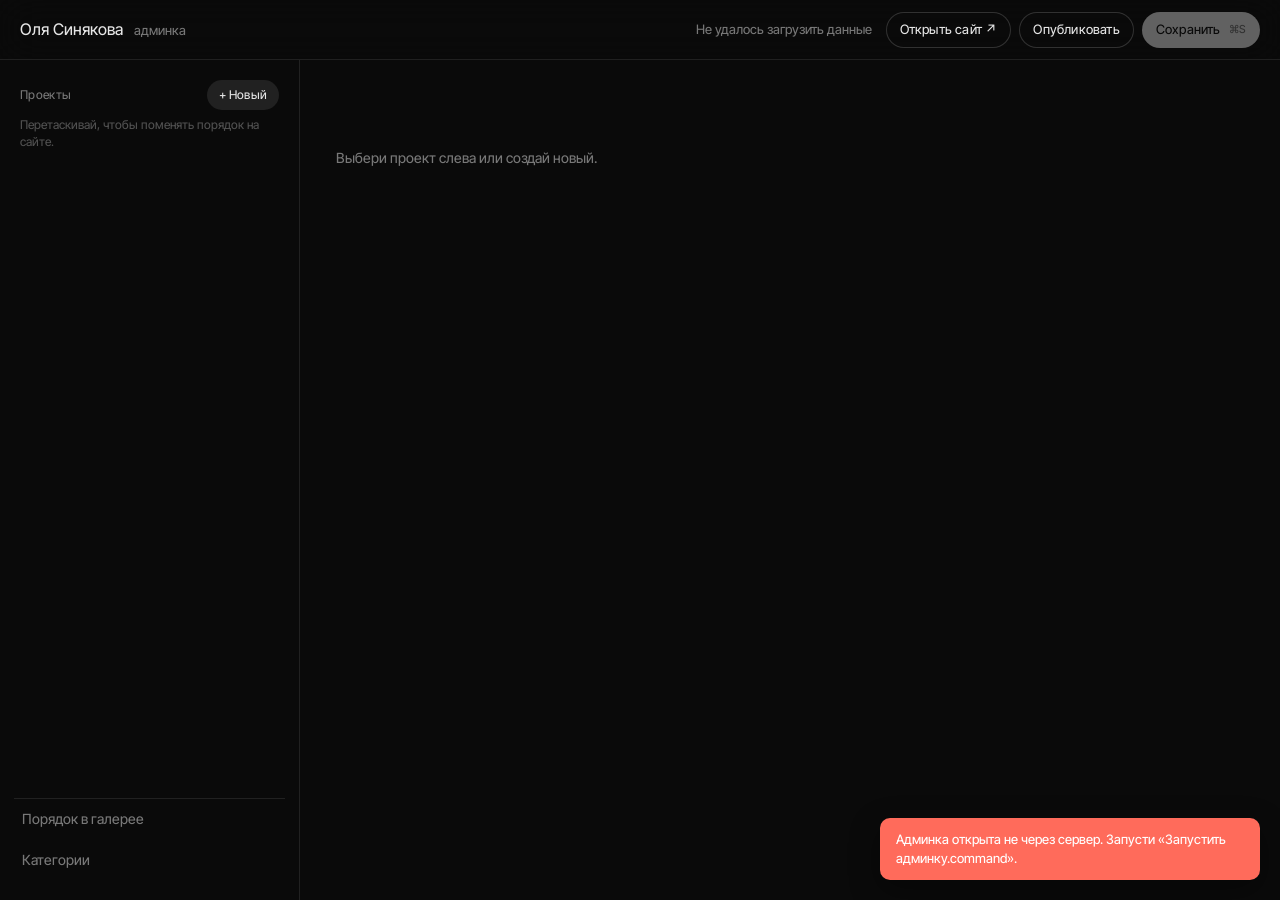
==== admin/index.html @ 0823e79b "Новое портфолио: галерея, кейсы, первый экран, админка Co-Authored-By: Claude Opus 5.5 <noreply@anth" ====
<!DOCTYPE html>
<html lang="ru">
<head>
  <meta charset="utf-8">
  <meta name="robots" content="noindex, nofollow">
  <meta name="viewport" content="width=device-width, initial-scale=1">
  <title>Админка — Оля Синякова</title>
  <link rel="stylesheet" href="admin.css">
</head>
<body>
  <header class="topbar">
    <div class="topbar-left">
      <span class="brand">Оля Синякова</span>
      <span class="brand-sub">админка</span>
    </div>
    <div class="topbar-right">
      <span class="save-state" data-save-state>Загрузка…</span>
      <a class="btn btn-ghost" href="/" target="_blank" rel="noopener">Открыть сайт ↗</a>
      <button class="btn btn-ghost" type="button" data-action="publish">Опубликовать</button>
      <button class="btn btn-primary" type="button" data-action="save" disabled>Сохранить <kbd>⌘S</kbd></button>
    </div>
  </header>

  <div class="layout">
    <aside class="sidebar">
      <div class="sidebar-head">
        <p class="label">Проекты</p>
        <button class="btn btn-small" type="button" data-action="new-project">+ Новый</button>
      </div>
      <p class="hint">Перетаскивай, чтобы поменять порядок на сайте.</p>
      <ul class="project-list" data-project-list></ul>
      <button class="sidebar-link sidebar-link--first" type="button" data-action="gallery-order">Порядок в галерее</button>
      <button class="sidebar-link" type="button" data-action="categories">Категории</button>
    </aside>

    <main class="editor" data-editor>
      <div class="empty">Выбери проект слева или создай новый.</div>
    </main>
  </div>

  <div class="toasts" data-toasts aria-live="polite"></div>
  <script src="admin.js"></script>
</body>
</html>
---- admin/admin.css ----
@font-face { font-family: "Inter Tight"; src: url("../assets/fonts/InterTight-Variable.ttf") format("truetype"); font-weight: 100 900; font-display: swap; }
:root {
  --bg: #0a0a0a; --panel: #121212; --panel-2: #181818; --line: rgba(229,229,229,.1); --line-2: rgba(229,229,229,.18);
  --text: #e5e5e5; --muted: rgba(229,229,229,.5); --faint: rgba(229,229,229,.32);
  --accent: #e5e5e5; --danger: #ff6b5b; --ok: #7ad08f;
  --r: 10px;
}
* { box-sizing: border-box; }
html, body { height: 100%; }
body { margin: 0; background: var(--bg); color: var(--text); font: 450 14px/1.45 "Inter Tight", system-ui, sans-serif; -webkit-font-smoothing: antialiased; }
button, input, textarea, select { font: inherit; color: inherit; }
a { color: inherit; }
:focus-visible { outline: 1px solid var(--text); outline-offset: 2px; }

/* Шапка */
.topbar { position: sticky; top: 0; z-index: 10; display: flex; justify-content: space-between; align-items: center; gap: 16px; height: 60px; padding: 0 20px; border-bottom: 1px solid var(--line); background: rgba(10,10,10,.9); backdrop-filter: blur(20px); }
.brand { font-size: 16px; }
.brand-sub { margin-left: 8px; color: var(--muted); font-size: 13px; }
.topbar-right { display: flex; align-items: center; gap: 8px; }
.save-state { color: var(--muted); font-size: 13px; margin-right: 6px; }
.save-state.is-dirty { color: #ffd27a; }
.save-state.is-error { color: var(--danger); }

.btn { display: inline-flex; align-items: center; gap: 8px; min-height: 36px; padding: 8px 14px; border: 0; border-radius: 70px; background: rgba(229,229,229,.1); cursor: pointer; text-decoration: none; font-size: 13px; letter-spacing: .2px; white-space: nowrap; transition: background-color .2s, opacity .2s; }
.btn:hover { background: rgba(229,229,229,.2); }
.btn:disabled { opacity: .4; cursor: default; }
.btn-primary { background: var(--text); color: var(--bg); }
.btn-primary:hover:not(:disabled) { background: #fff; }
.btn-ghost { background: transparent; box-shadow: inset 0 0 0 1px var(--line-2); }
.btn-small { min-height: 30px; padding: 5px 12px; font-size: 12px; }
.btn-danger { color: var(--danger); background: transparent; box-shadow: inset 0 0 0 1px rgba(255,107,91,.35); }
.btn-danger:hover { background: rgba(255,107,91,.12); }
kbd { font: inherit; font-size: 11px; opacity: .55; }

.layout { display: grid; grid-template-columns: 300px 1fr; min-height: calc(100vh - 60px); }

/* Список проектов */
.sidebar { position: sticky; top: 60px; height: calc(100vh - 60px); overflow-y: auto; padding: 20px 14px; border-right: 1px solid var(--line); display: flex; flex-direction: column; }
.sidebar-head { display: flex; justify-content: space-between; align-items: center; padding: 0 6px; }
.label { margin: 0; font-size: 12px; letter-spacing: .3px; color: var(--muted); }
.hint { margin: 6px 6px 14px; font-size: 12px; color: var(--faint); }
.project-list { list-style: none; margin: 0; padding: 0; display: flex; flex-direction: column; gap: 2px; flex: 1; }
.project-item { display: flex; align-items: center; gap: 10px; padding: 8px; border-radius: 8px; cursor: pointer; user-select: none; transition: background-color .15s; }
.project-item:hover { background: rgba(229,229,229,.06); }
.project-item.is-active { background: rgba(229,229,229,.12); }
.project-item.is-hidden .pi-title { color: var(--faint); }
.project-item.drag-over { box-shadow: inset 0 2px 0 var(--text); }
.project-item.dragging { opacity: .4; }
.pi-thumb { width: 40px; height: 40px; flex-shrink: 0; border-radius: 6px; object-fit: cover; background: var(--panel-2); }
.pi-text { min-width: 0; display: flex; flex-direction: column; }
.pi-title { white-space: nowrap; overflow: hidden; text-overflow: ellipsis; }
.pi-meta { font-size: 12px; color: var(--muted); }
.sidebar-link { padding: 10px 8px; border: 0; background: none; text-align: left; color: var(--muted); cursor: pointer; }
.sidebar-link:hover { color: var(--text); }

/* Редактор */
.editor { padding: 28px 36px 120px; max-width: 1100px; }
.empty { color: var(--muted); padding: 60px 0; }
.ed-head { display: flex; justify-content: space-between; align-items: flex-start; gap: 20px; margin-bottom: 22px; }
.ed-title { margin: 0; font-weight: 450; font-size: 32px; line-height: 1.1; letter-spacing: -1px; }
.ed-actions { display: flex; gap: 8px; flex-shrink: 0; }
.tabs { display: flex; gap: 4px; margin-bottom: 28px; border-bottom: 1px solid var(--line); }
.tab { padding: 10px 14px; border: 0; background: none; color: var(--muted); cursor: pointer; border-bottom: 1px solid transparent; margin-bottom: -1px; }
.tab:hover { color: var(--text); }
.tab[aria-selected="true"] { color: var(--text); border-color: var(--text); }
.tab .count { margin-left: 6px; font-size: 12px; color: var(--faint); }

.form { display: grid; grid-template-columns: repeat(2, minmax(0, 1fr)); gap: 20px 24px; }
.field { display: flex; flex-direction: column; gap: 8px; }
.field--full { grid-column: 1 / -1; }
.field > span { font-size: 12px; color: var(--muted); letter-spacing: .2px; }
.field small { color: var(--faint); font-size: 12px; }
.input, .textarea, .select { width: 100%; padding: 11px 13px; border: 1px solid var(--line-2); border-radius: 8px; background: var(--panel); transition: border-color .15s; }
.input:hover, .textarea:hover { border-color: rgba(229,229,229,.3); }
.input:focus, .textarea:focus, .select:focus { outline: none; border-color: var(--text); }
.textarea { min-height: 110px; resize: vertical; line-height: 1.5; }
.textarea--tall { min-height: 180px; }
.chips { display: flex; flex-wrap: wrap; gap: 6px; }
.chip { padding: 7px 13px; border: 1px solid var(--line-2); border-radius: 70px; background: none; cursor: pointer; font-size: 13px; color: var(--muted); }
.chip[aria-pressed="true"] { background: var(--text); color: var(--bg); border-color: var(--text); }
.switch { display: inline-flex; align-items: center; gap: 10px; cursor: pointer; user-select: none; }
.switch input { appearance: none; width: 36px; height: 20px; border-radius: 20px; background: rgba(229,229,229,.2); position: relative; cursor: pointer; transition: background-color .2s; margin: 0; }
.switch input::after { content: ""; position: absolute; top: 2px; left: 2px; width: 16px; height: 16px; border-radius: 50%; background: var(--text); transition: transform .2s; }
.switch input:checked { background: var(--ok); }
.switch input:checked::after { transform: translateX(16px); background: var(--bg); }
.color-row { display: flex; align-items: center; gap: 10px; }
.color-row input[type=color] { width: 44px; height: 40px; padding: 0; border: 1px solid var(--line-2); border-radius: 8px; background: none; cursor: pointer; }

/* Медиа */
.dropzone { display: flex; flex-direction: column; align-items: center; justify-content: center; gap: 6px; padding: 34px 20px; margin-bottom: 22px; border: 1px dashed var(--line-2); border-radius: var(--r); text-align: center; color: var(--muted); cursor: pointer; transition: border-color .15s, background-color .15s; }
.dropzone:hover, .dropzone.is-over { border-color: var(--text); background: rgba(229,229,229,.04); color: var(--text); }
.dropzone strong { font-weight: 450; color: var(--text); font-size: 15px; }
.dropzone small { font-size: 12px; color: var(--faint); }
.uploads { display: flex; flex-direction: column; gap: 6px; margin: -10px 0 20px; }
.upload-row { display: flex; justify-content: space-between; gap: 10px; padding: 8px 12px; border-radius: 8px; background: var(--panel); font-size: 13px; }
.upload-row .st { color: var(--muted); }
.upload-row.is-error .st { color: var(--danger); }
.upload-row.is-done .st { color: var(--ok); }

.media-grid { display: grid; grid-template-columns: repeat(auto-fill, minmax(170px, 1fr)); gap: 14px; }
.media-card { position: relative; display: flex; flex-direction: column; border: 1px solid var(--line); border-radius: var(--r); overflow: hidden; background: var(--panel); }
.media-card.dragging { opacity: .4; }
.media-card.drag-over { outline: 2px solid var(--text); }
.media-thumb { position: relative; aspect-ratio: 4 / 3; background: #1c1c1c; cursor: grab; }
.media-thumb img { width: 100%; height: 100%; object-fit: contain; display: block; }
.badge { position: absolute; top: 8px; left: 8px; padding: 3px 8px; border-radius: 70px; background: rgba(10,10,10,.7); font-size: 11px; }
.badge--cover { left: auto; right: 8px; background: var(--text); color: var(--bg); }
.media-ctrl { display: flex; flex-direction: column; gap: 8px; padding: 10px; font-size: 12px; }
.media-ctrl .row { display: flex; justify-content: space-between; align-items: center; gap: 6px; }
.icon-btn { padding: 4px 8px; border: 0; border-radius: 6px; background: rgba(229,229,229,.08); cursor: pointer; font-size: 12px; }
.icon-btn:hover { background: rgba(229,229,229,.18); }
.icon-btn--danger:hover { background: rgba(255,107,91,.2); color: var(--danger); }
.dim { color: var(--faint); }

/* Кейс */
.case-top { display: grid; grid-template-columns: repeat(2, minmax(0, 1fr)); gap: 20px 24px; margin-bottom: 30px; }
.cover-picker { display: flex; gap: 8px; flex-wrap: wrap; }
.pick { position: relative; width: 72px; height: 72px; padding: 0; border: 1px solid var(--line-2); border-radius: 8px; overflow: hidden; background: #1c1c1c; cursor: pointer; opacity: .55; transition: opacity .15s, border-color .15s; }
.pick img { width: 100%; height: 100%; object-fit: cover; display: block; }
.pick:hover { opacity: .85; }
.pick[aria-pressed="true"] { opacity: 1; border-color: var(--text); box-shadow: 0 0 0 1px var(--text); }
.pick .num { position: absolute; top: 4px; right: 4px; min-width: 18px; height: 18px; padding: 0 5px; border-radius: 9px; background: var(--text); color: var(--bg); font-size: 11px; line-height: 18px; text-align: center; }
.blocks { display: flex; flex-direction: column; gap: 12px; }
.block { border: 1px solid var(--line); border-radius: var(--r); background: var(--panel); }
.block-head { display: flex; justify-content: space-between; align-items: center; padding: 10px 14px; border-bottom: 1px solid var(--line); }
.block-type { font-size: 12px; color: var(--muted); }
.block-tools { display: flex; gap: 4px; }
.block-body { display: flex; flex-direction: column; gap: 14px; padding: 14px; }
.block-add { display: flex; gap: 8px; margin-top: 16px; }
.seg { display: inline-flex; border: 1px solid var(--line-2); border-radius: 70px; overflow: hidden; }
.seg button { padding: 6px 12px; border: 0; background: none; cursor: pointer; font-size: 12px; color: var(--muted); }
.seg button[aria-pressed="true"] { background: var(--text); color: var(--bg); }
.section-title { margin: 34px 0 14px; font-size: 18px; font-weight: 450; letter-spacing: -.3px; }
.notice { padding: 14px 16px; border-radius: var(--r); background: var(--panel); color: var(--muted); }

/* Модалка категорий */
.modal-bg { position: fixed; inset: 0; z-index: 50; display: flex; align-items: center; justify-content: center; background: rgba(0,0,0,.6); backdrop-filter: blur(6px); }
.modal { width: min(520px, 92vw); max-height: 86vh; overflow: auto; padding: 24px; border: 1px solid var(--line); border-radius: 14px; background: var(--panel); }
.modal h2 { margin: 0 0 6px; font-weight: 450; font-size: 22px; letter-spacing: -.5px; }
.cat-row { display: flex; gap: 8px; align-items: center; margin-top: 10px; }
.cat-row .input { flex: 1; }

/* Уведомления */
.toasts { position: fixed; right: 20px; bottom: 20px; z-index: 60; display: flex; flex-direction: column; gap: 8px; }
.toast { max-width: 380px; padding: 12px 16px; border-radius: 10px; background: var(--text); color: var(--bg); font-size: 13px; box-shadow: 0 10px 30px rgba(0,0,0,.4); animation: tin .2s ease; }
.toast.is-error { background: var(--danger); color: #fff; }
@keyframes tin { from { opacity: 0; transform: translateY(6px); } }

@media (max-width: 860px) {
  .layout { grid-template-columns: 1fr; }
  .sidebar { position: static; height: auto; border-right: 0; border-bottom: 1px solid var(--line); }
  .editor { padding: 20px 16px 100px; }
  .form, .case-top { grid-template-columns: 1fr; }
  .topbar { height: auto; flex-wrap: wrap; padding: 10px 16px; }
  .save-state { display: none; }
}

.sidebar-link--first { margin-top: 16px; border-top: 1px solid var(--line); }
.sidebar-link.is-active { color: var(--text); }

/* Порядок в галерее */
.go-bar { display: flex; flex-wrap: wrap; justify-content: space-between; align-items: center; gap: 12px; margin-bottom: 18px; }
.go-masonry { display: flex; align-items: flex-start; gap: 12px; }
.go-col { flex: 1 1 0; min-width: 0; display: flex; flex-direction: column; gap: 12px; }
.go-card { position: relative; cursor: grab; border-radius: 4px; overflow: hidden; background: #1c1c1c; transition: opacity .15s, outline-color .15s; outline: 2px solid transparent; outline-offset: 2px; }
.go-card:active { cursor: grabbing; }
.go-card img { display: block; width: 100%; height: 100%; object-fit: cover; pointer-events: none; }
.go-card.dragging { opacity: .3; }
.go-card.drop-before { outline-color: var(--text); }
.go-num { position: absolute; top: 6px; left: 6px; min-width: 22px; height: 22px; padding: 0 6px; border-radius: 11px; background: rgba(10,10,10,.75); font-size: 11px; line-height: 22px; text-align: center; }
.go-name { position: absolute; left: 0; right: 0; bottom: 0; padding: 18px 8px 6px; background: linear-gradient(transparent, rgba(0,0,0,.75)); font-size: 11px; opacity: 0; transition: opacity .15s; white-space: nowrap; overflow: hidden; text-overflow: ellipsis; }
.go-card:hover .go-name { opacity: 1; }
.go-tools { position: absolute; top: 6px; right: 6px; display: flex; gap: 4px; opacity: 0; transition: opacity .15s; }
.go-card:hover .go-tools, .go-card:focus-within .go-tools { opacity: 1; }
.go-tools button { width: 26px; height: 26px; padding: 0; border: 0; border-radius: 50%; background: rgba(10,10,10,.75); cursor: pointer; font-size: 12px; }
.go-tools button:hover { background: var(--text); color: var(--bg); }
.go-badge { margin-left: 8px; font-size: 12px; color: #ffd27a; }
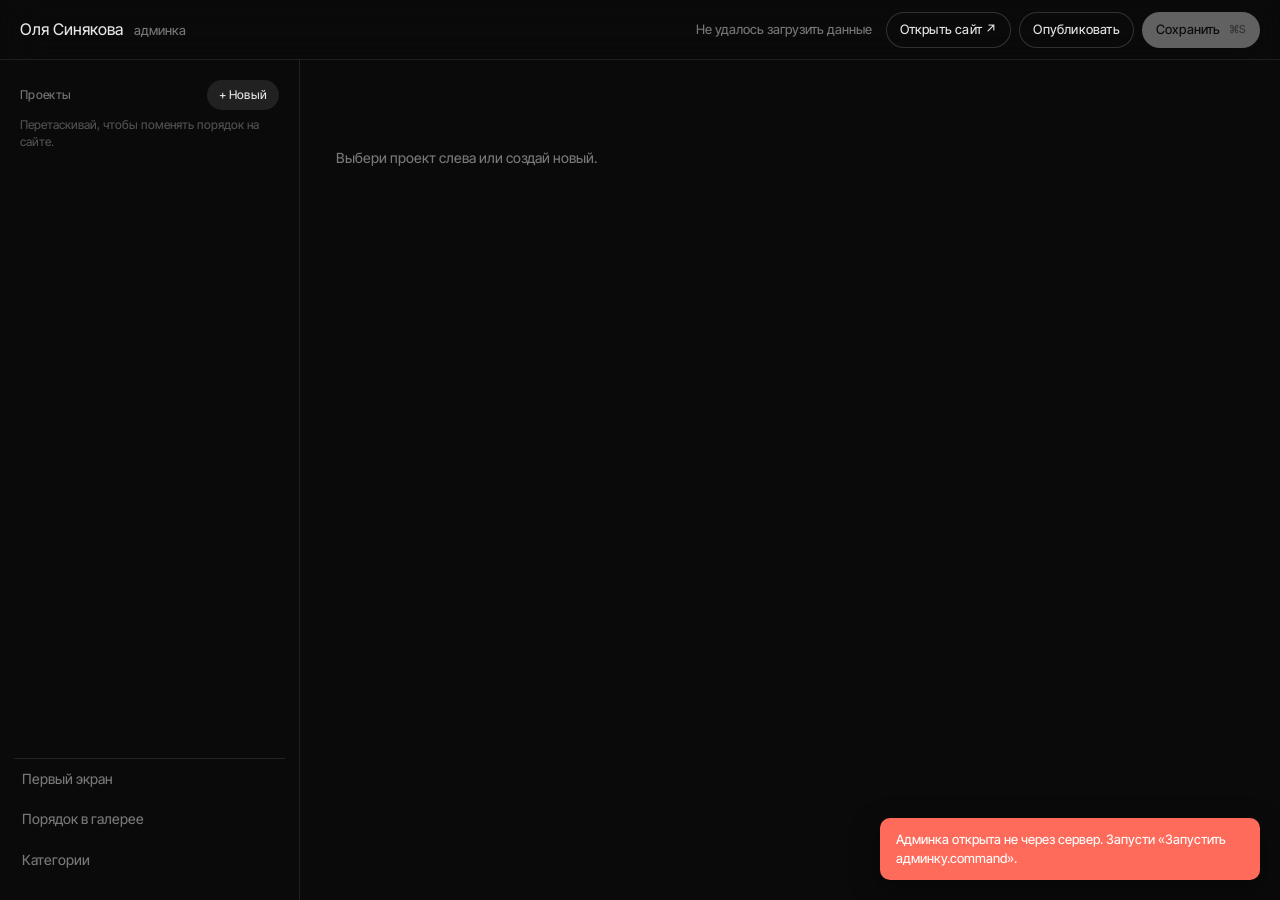
==== commit 3dbb2fe9: "Обновление портфолио через админку" ====
--- a/admin/index.html
+++ b/admin/index.html
@@ -29,7 +29,8 @@
       </div>
       <p class="hint">Перетаскивай, чтобы поменять порядок на сайте.</p>
       <ul class="project-list" data-project-list></ul>
-      <button class="sidebar-link sidebar-link--first" type="button" data-action="gallery-order">Порядок в галерее</button>
+      <button class="sidebar-link sidebar-link--first" type="button" data-action="hero-order">Первый экран</button>
+      <button class="sidebar-link" type="button" data-action="gallery-order">Порядок в галерее</button>
       <button class="sidebar-link" type="button" data-action="categories">Категории</button>
     </aside>
 
--- a/admin/admin.css
+++ b/admin/admin.css
@@ -175,3 +175,16 @@
 .go-tools button { width: 26px; height: 26px; padding: 0; border: 0; border-radius: 50%; background: rgba(10,10,10,.75); cursor: pointer; font-size: 12px; }
 .go-tools button:hover { background: var(--text); color: var(--bg); }
 .go-badge { margin-left: 8px; font-size: 12px; color: #ffd27a; }
+
+/* Первый экран */
+.hero-strip-admin { display: grid; grid-template-columns: repeat(5, minmax(0, 1fr)); gap: 8px; }
+.hero-strip-admin--extra { grid-template-columns: repeat(5, minmax(0, 1fr)); margin-top: 10px; opacity: .6; }
+.hs-card { position: relative; aspect-ratio: 1 / .82; border-radius: 4px; overflow: hidden; background: #1c1c1c; cursor: grab; outline: 2px solid transparent; outline-offset: 2px; transition: opacity .15s, outline-color .15s; }
+.hs-card img, .hs-card video { width: 100%; height: 100%; object-fit: cover; display: block; pointer-events: none; }
+.hs-card.dragging { opacity: .3; }
+.hs-card.drop-before { outline-color: var(--text); }
+.hs-card--fixed { cursor: default; }
+.hs-card--empty { display: flex; align-items: center; justify-content: center; padding: 10px; text-align: center; font-size: 12px; color: var(--faint); border: 1px dashed var(--line-2); background: none; cursor: default; }
+.hs-label { position: absolute; left: 0; right: 0; bottom: 0; padding: 18px 8px 6px; background: linear-gradient(transparent, rgba(0,0,0,.75)); font-size: 11px; white-space: nowrap; overflow: hidden; text-overflow: ellipsis; }
+.hs-card:hover .go-tools { opacity: 1; }
+.hs-pick { display: flex; flex-wrap: wrap; gap: 8px; }
